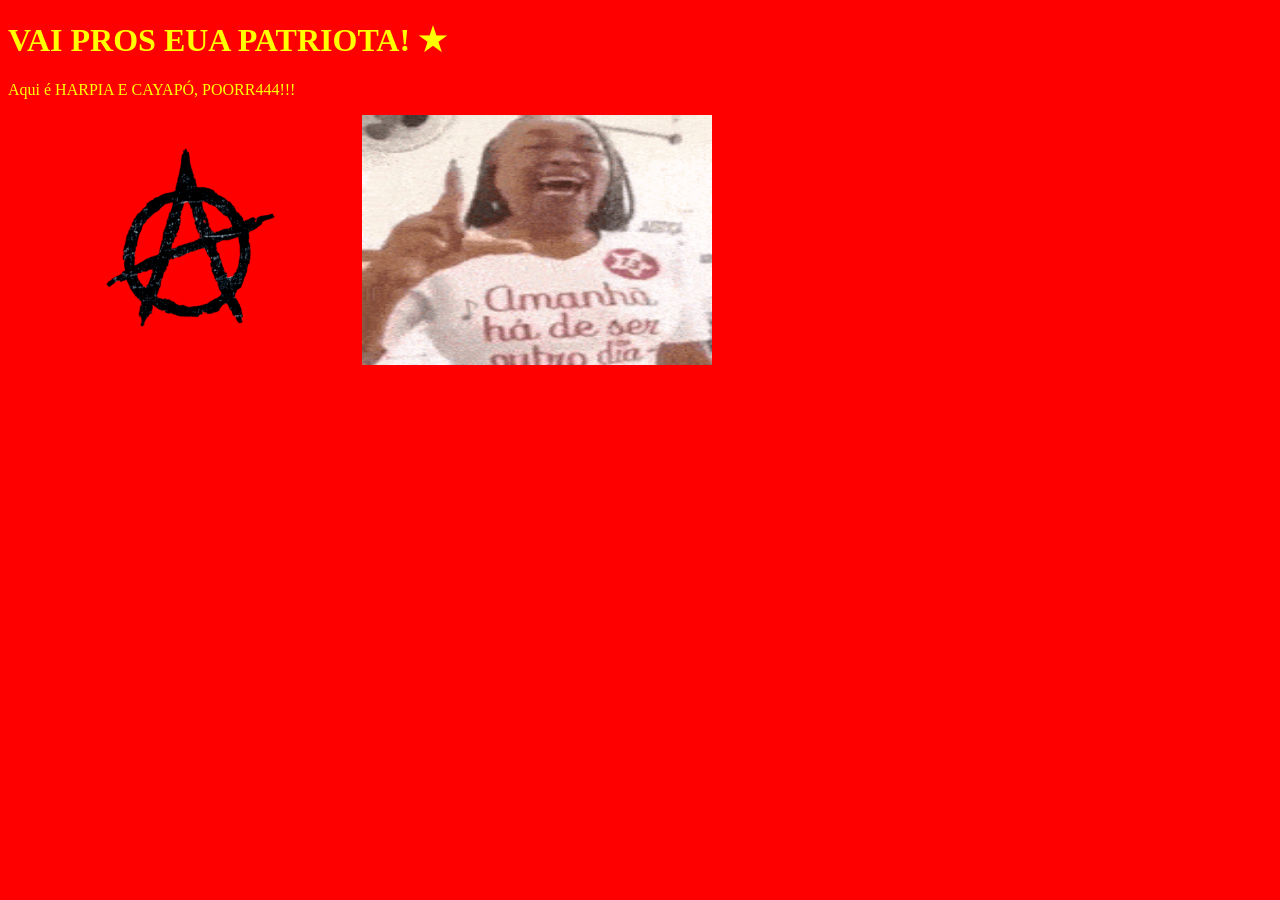
==== Aula-Cloud-04-11-26/index.html @ 1aa14dab "Aula extra de cloud" ====
<!doctype html>
<html lang="pt-BR">
  <head>
    <title>Página Anarquista</title>
    <meta charset="UTF-8" />
    <style type="text/css">
      body {
        background-color: red;
        color: yellow;
      }
      #revolta{
        display: inline-block;
      }
      img{
        height: 250px;
        width: 350px;
      }
    </style>
  </head>
  <body>
    <main>
      <h1>VAI PROS EUA PATRIOTA! ★</h1>
      <article>
        <p>Aqui é HARPIA E CAYAPÓ, POORR444!!!</p>
      </article>
      <article id="revolta">
        <img src="anarquia.png" alt="Simbolo do anarquismo" />
        <img src="faz-o-l.gif" alt="Eleitora chorando e fazendo o L" />
      </article>
      <article>
        <iframe
          data-testid="embed-iframe"
          style="border-radius: 12px"
          src="https://open.spotify.com/embed/track/54HXz1jR4yNbbXl2Rrigsc?utm_source=generator&si=e39f966baa1a4bbe"
          width="100%"
          height="352"
          frameborder="0"
          allowfullscreen=""
          allow="
            autoplay;
            clipboard-write;
            encrypted-media;
            fullscreen;
            picture-in-picture;
          "
          loading="lazy"
        ></iframe>
      </article>
    </main>
  </body>
</html>
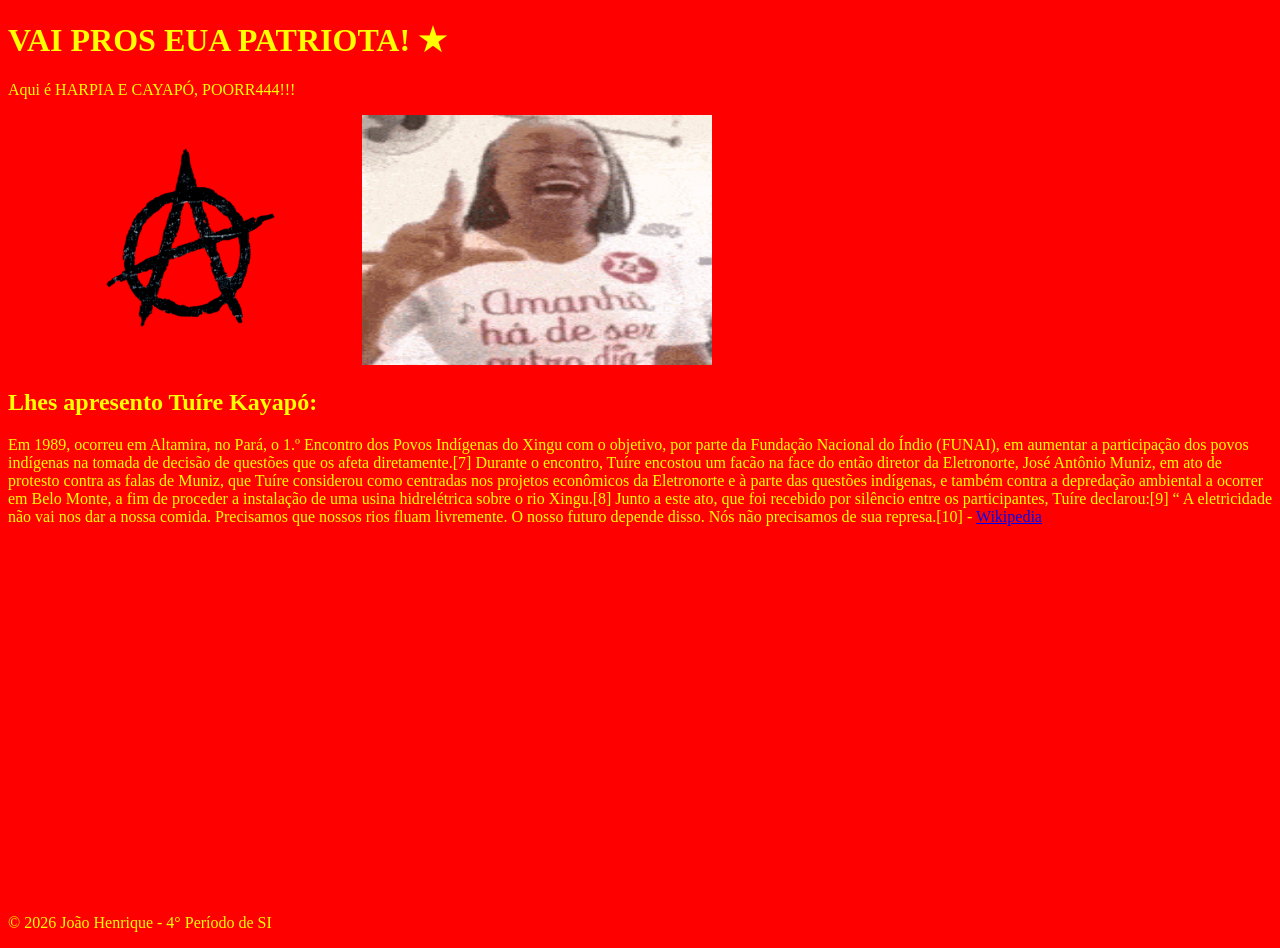
==== commit da4de114: "Ajustado HTML Cloud" ====
--- a/Aula-Cloud-04-11-26/index.html
+++ b/Aula-Cloud-04-11-26/index.html
@@ -8,10 +8,10 @@
         background-color: red;
         color: yellow;
       }
-      #revolta{
+      #revolta {
         display: inline-block;
       }
-      img{
+      img {
         height: 250px;
         width: 350px;
       }
@@ -26,6 +26,30 @@
       <article id="revolta">
         <img src="anarquia.png" alt="Simbolo do anarquismo" />
         <img src="faz-o-l.gif" alt="Eleitora chorando e fazendo o L" />
+      </article>
+      <article>
+        <h2>Lhes apresento Tuíre Kayapó:</h2>
+        <p>
+          Em 1989, ocorreu em Altamira, no Pará, o 1.º Encontro dos Povos
+          Indígenas do Xingu com o objetivo, por parte da Fundação Nacional do
+          Índio (FUNAI), em aumentar a participação dos povos indígenas na
+          tomada de decisão de questões que os afeta diretamente.[7] Durante o
+          encontro, Tuíre encostou um facão na face do então diretor da
+          Eletronorte, José Antônio Muniz, em ato de protesto contra as falas de
+          Muniz, que Tuíre considerou como centradas nos projetos econômicos da
+          Eletronorte e à parte das questões indígenas, e também contra a
+          depredação ambiental a ocorrer em Belo Monte, a fim de proceder a
+          instalação de uma usina hidrelétrica sobre o rio Xingu.[8] Junto a
+          este ato, que foi recebido por silêncio entre os participantes, Tuíre
+          declarou:[9] “ A eletricidade não vai nos dar a nossa comida.
+          Precisamos que nossos rios fluam livremente. O nosso futuro depende
+          disso. Nós não precisamos de sua represa.[10] -
+          <a
+            href="https://pt.wikipedia.org/wiki/Tu%C3%ADre_Kayap%C3%B3"
+            target="_blank"
+            >Wikipedia</a
+          >
+        </p>
       </article>
       <article>
         <iframe
@@ -47,5 +71,8 @@
         ></iframe>
       </article>
     </main>
+    <footer>
+      <p>© 2026 João Henrique - 4° Período de SI</p>
+    </footer>
   </body>
 </html>
